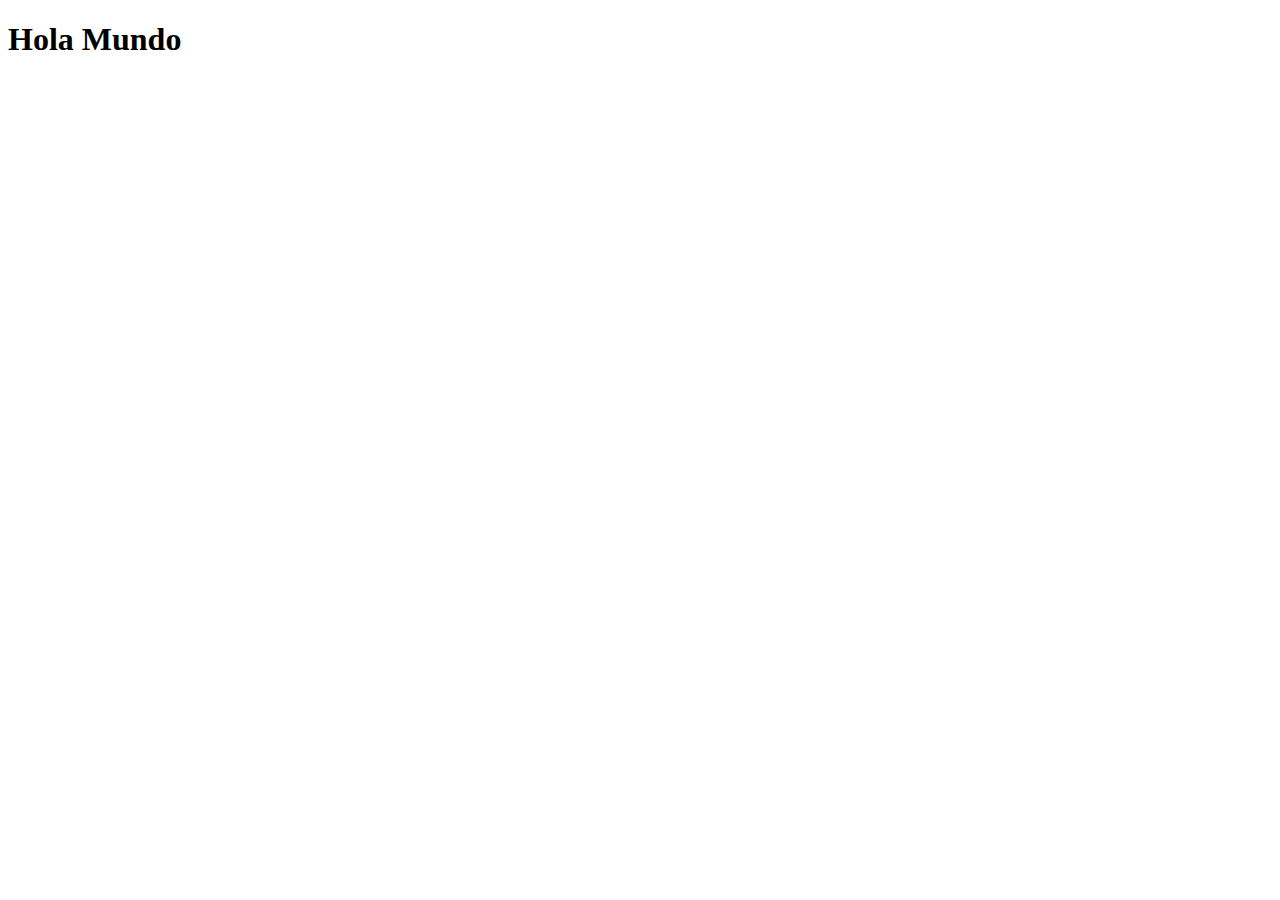
==== JavaScript/index.html @ 50619c0e "Upload tutorials js & bootstrap" ====
<!DOCTYPE html>
<html lang="en">
<head>
    <meta charset="UTF-8">
    <meta http-equiv="X-UA-Compatible" content="IE=edge">
    <meta name="viewport" content="width=device-width, initial-scale=1.0">
    <title>JavaScript</title>
    <link rel="stylesheet" href="styles.css">
</head>
<body>
    <h1>Hola Mundo</h1> 
    <script>
        function funcion(){
            console.log("uno");
            return 19;
            console.log("dos");
            console.log("tres");
            return "La funcion ah retornado una cadena de texto";
        }
        let varFuncion = funcion();
        console.log(varFuncion);
    </script>
</body>
</html>
---- JavaScript/styles.css ----
.color-red{
    color: red;
}
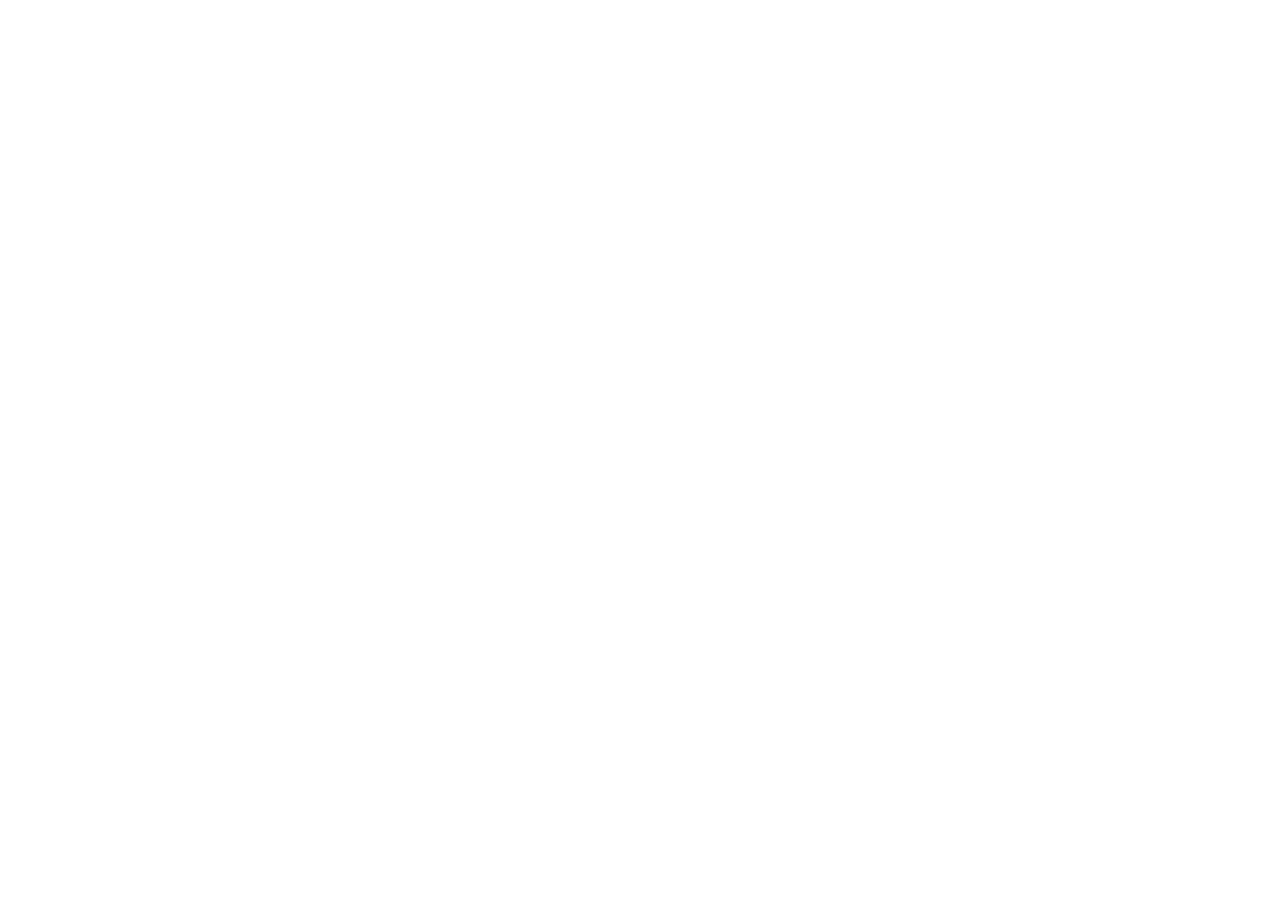
==== commit acc26e2f: "learning javaScript 11/10/2022" ====
--- a/JavaScript/index.html
+++ b/JavaScript/index.html
@@ -1,24 +1,231 @@
 <!DOCTYPE html>
 <html lang="en">
+
 <head>
     <meta charset="UTF-8">
     <meta http-equiv="X-UA-Compatible" content="IE=edge">
     <meta name="viewport" content="width=device-width, initial-scale=1.0">
-    <title>JavaScript</title>
+    <title>Hola JavaScript</title>
     <link rel="stylesheet" href="styles.css">
 </head>
+
 <body>
-    <h1>Hola Mundo</h1> 
+
     <script>
-        function funcion(){
-            console.log("uno");
-            return 19;
-            console.log("dos");
-            console.log("tres");
-            return "La funcion ah retornado una cadena de texto";
-        }
-        let varFuncion = funcion();
-        console.log(varFuncion);
+        // function funcion() {
+        //     console.log("uno");
+        //     return 19;//termina la funcion
+        //     console.log("dos");
+        //     console.log("tres");
+        //     return "La funcion ah retornado una cadena de texto";
+        // }
+        // let varFuncion = funcion();
+        // console.log(varFuncion);
+        // function saludar(nombre = "desconocido", edad = 0){
+        //     console.log(`Hola mi nombre es ${nombre} y tengo ${edad} años.`);
+        // }
+        // saludar("Gil", 7);
+
+        // // funciones declaradas vs funciones expresadas
+        // declarada();
+        // function declarada() {
+        //     console.log("esta es una funcion declarada, puede invocarse en cualquier parte de nuestro modulo, incluso antes que la funcion sea declarada.");
+        // }
+        // declarada();
+
+        // // funcion anonima
+        // //expresada();
+        // const expresada = function () {
+        //     console.log("esta es una funcion expresada, una funcion que se le ah asignado como valor a una variable, si invocamos esta funcion antes de su definicion js nos dira... Cannot access 'expresada' before initialization");
+        // }
+        // expresada();
+
+        // //arreglos
+        // const a = [];
+        // const b = [1, true, "hola", ["a", "b", "c"]];
+        // console.log(a);
+        // console.log(b);
+        // console.log(b.length);// .length es una propiedad de los arreglos
+        // console.log(b[3]);
+        // console.log(b[3][2]);
+
+        // // constructores de arreglos ESC6
+        // const c = Array.of("x","y","z");
+        // console.log(c);
+
+        // const d = Array(10).fill(false);// crea 10 posiciones con el valor de false
+        // console.log(d);
+
+        // const e = new Array();// manera antigua de declarar un arreglo desde su constructor
+        // const f = new Array(true, false, 3);
+
+        // // metodos de Arrays
+        // const colores = ["rojo","verde","zul"];
+        // colores.push("negro");// añade un alemento al final de la fila
+        // console.log(colores);
+        // colores.pop()// corta un elemento al final de la fila
+        // console.log(colores);
+        // colores.unshift("magenta");// coloca un elemento al inicio de la fila
+        // console.log(colores);
+        // colores.shift();// corta un elemento al principio de la fila
+        // console.log(colores);
+
+        // colores.forEach(function(element, index){// recorre el .length de la fila recuperando cada elemento y su index
+        //     console.log(`<li id="${index}">${element}</li>`);
+        // });
+
+        // // objetos
+        //  let string = new String("");
+
+        //  const objetoA = {};
+        //  console.log(objetoA);
+
+        //  const joni = {// atributos de un objeto
+        //     /*dentro de un objeto:
+        //     -las variables se llaman atributos
+        //     -las funciones se llaman metodos
+        //     */
+
+        //     edad: 27,
+        //     apellido: "saludame",
+        //     nombre: "esta",
+        //     pasatiempos: ["estudios", "videojuegos","tarining"],
+        //     carrera:{
+        //         titulo: "frontend",
+        //         empleado: false,
+        //         rama: 2
+        //     },
+        //     saludar: function (){
+        //         console.log(`Mi nombre es ${this.apellido} ${this.nombre}`);
+        //     }
+        //  };
+        //  console.log(joni);
+        //  console.log(joni["nombre"]);
+        //  console.log(joni.nombre);
+
+        //  console.log(joni.pasatiempos[1]);// llamar arreglo del obj
+        //  console.log(joni.carrera.titulo);//llamar obj del obj
+        //  joni.saludar();// llamar metodo del obj
+
+        //  console.log(Object.keys(joni));
+        //  console.log(Object.values(joni));
+        //  console.log(joni.hasOwnProperty("nombre"));// evalua si se encuentra la propriedad
+
+        // //  operadores
+        // // aritmeticos + - * / %
+        // let arit = 5 + (5-10)*3;
+        // let modulo = 5 % 2; 
+        // console.log(modulo);
+
+        // // relacionales < > <= >= == === != !==
+        // console.log(8>9);// condicion
+        // console.log(9>8);
+        // console.log(8>=9);
+        // console.log(9>=8);
+        // console.log(7<7);
+        // console.log(7<=7);
+
+        // // asignacion = == ===
+        // console.log(7==7);
+        // console.log(7=="7");
+        // console.log(7==="7");
+        // console.log(0==false);
+        // console.log(0===false);
+
+        // // incremento y decremento ++ --
+        // let i = 0;
+        // i = i + 1;
+        // console.log(i);
+        // i+=i;
+        // console.log(i);
+        // i++; // auto incremento
+        // console.log(i);
+        // i--; // auto decremento
+        // console.log(i);
+
+        // // logicos !not ||or &and
+        // console.log(1 === 2 || 1 < 2); // || mientras una condicion, se cumpla se valida verdadero
+        // console.log(1 === 2 && 1 < 2); // || mientras se cumplan todas la condiciones, se valida verdadero
+
+        // // condicionales if else
+        // let edad = 17;
+        // if (edad >= 17) {
+        //     console.log("eres mayor");
+        // } else {
+        //     console.log("eres menor");
+        // }
+
+        // let hora = 16;
+        // if (hora >= 0 && hora <= 5) {
+        //     console.log("desaje dormir");
+        // } else if (hora >= 6 && hora <= 11) {
+        //     console.log("buenos dias");
+        // } else if (hora >= 12 || hora <= 18) {
+        //     console.log("buenas tardes");
+        // } else if (hora >= 19 && hora <= 23) {
+        //     console.log("buenas noches");
+        // }
+
+        // // operador ternario (condicion)? verdadero : falso;
+        // let esMayor = (edad >= 17) ? "ERES MAYOR" : "ERES MENOR";
+        // console.log(esMayor);
+
+        // // swich case 
+        // let dia = 2;
+        // switch (key) {
+        //     case 0:
+        //         console.log("lunes");
+        //         break;
+        //     case 1:
+        //         console.log("miercoles");
+        //         break;
+        //     case 2:
+        //         console.log("viernes");
+        //         break;
+        //     default:
+        //         break;
+        // }
+
+        // // ciclos loops
+        // // while()
+        // let contador = 0;
+        // while(contador <  10){
+        //     console.log("while = "+contador);
+        //     contador++;
+        // }
+        // // do{} while()
+        // let i = 1;
+        // do{
+            
+        //     console.log(i+"° "+"do while = "+contador);
+        //     contador++;
+        //     i++;
+        // }while(contador < 10);
+        // // for()
+        // for(let i=0;i<10;i++){
+        //     console.log("for = "+i);
+        // }
+
+        // //for in // ESC6 
+        // const obj = {tipo: "fuego", nombre: "charmander", rol: "daño"};
+        // for(const atributo in obj){ //me permite recorrer las propiedades de un objeto
+        //     console.log(atributo);
+        // }
+
+        // for(const atr in obj){
+        //     console.log(`Key:${atr}, Values:${obj[atr]}`);
+        // }
+        // // for of
+        // const array = [10,20,30];
+        // for(const i of array){// me permite recorrer todos los elemetos de un array u objeto iterable
+        //     console.log(i);
+        // }
+        
+        // const cadena = "Hola for of";
+        // for(const i of cadena){
+        //     console.log(i);
+        // }
     </script>
 </body>
+
 </html>